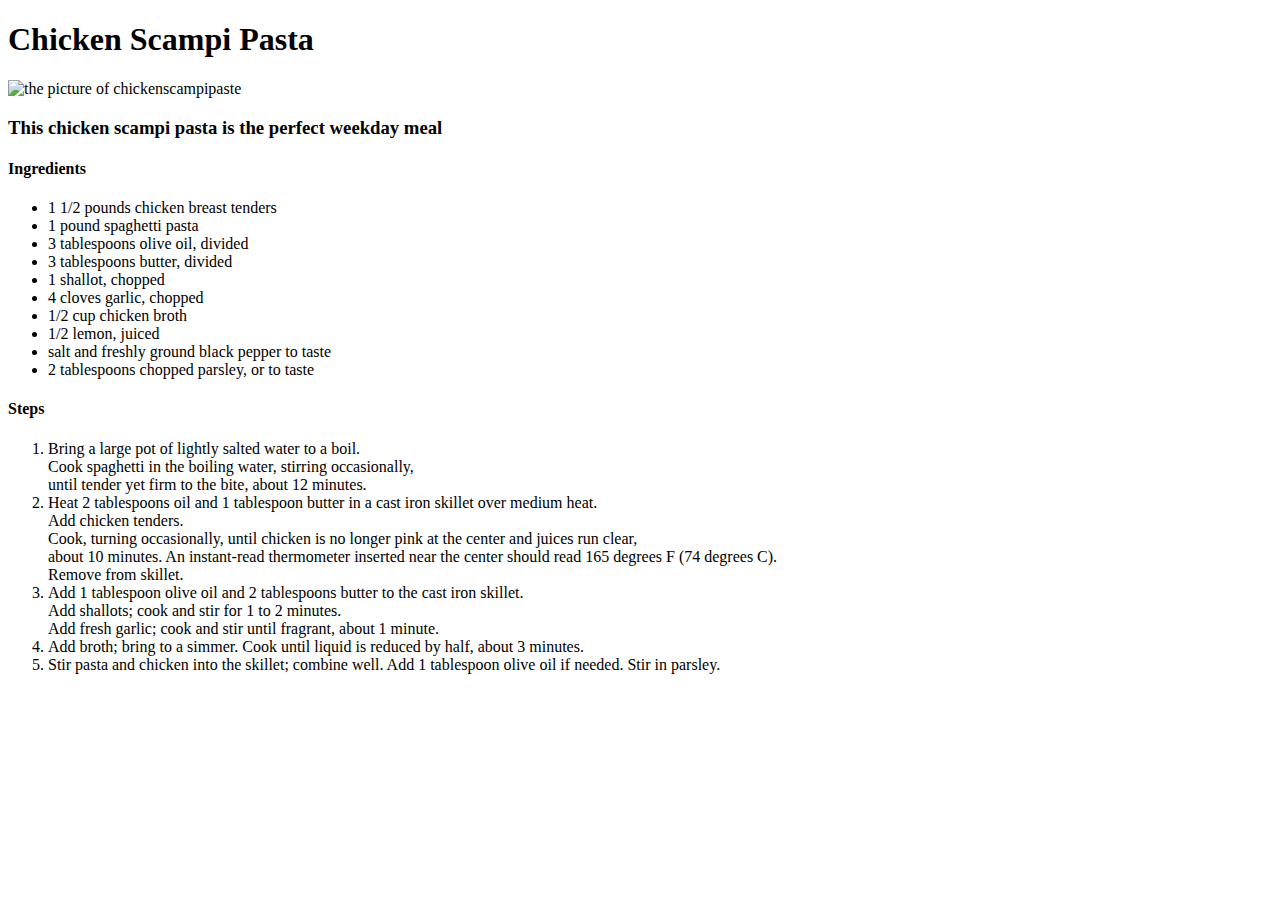
==== recipes/chickenscampipaste.html @ ad460499 "Add new recipe page in the website" ====
<!DOCTYPE html>
<html lang="en">
<head>
    <meta charset="UTF-8">
   
    <title>Document</title>
</head>
<body>
    <h1>Chicken Scampi Pasta</h1>
    <img src="https://www.allrecipes.com/thmb/Rly-mpp8OC4O4cr2k3VRpRnJR5w=/750x0/filters:no_upscale():max_bytes(150000):strip_icc():format(webp)/8636935_Chicken-Scampi-Pasta_Shelia-Johnson_4x3-5da7db73eee24fc8a0cbac43a939d295.jpg"
        alt="the picture of chickenscampipaste">
    <h3>This chicken scampi pasta is the perfect weekday meal</h3>
    <h4>Ingredients</h4>
    <ul>
        <li>1 1/2 pounds chicken breast tenders</li>
        <li>1 pound spaghetti pasta</li>
        <li>3 tablespoons olive oil, divided</li>
        <li>3 tablespoons butter, divided</li>
        <li>1 shallot, chopped</li>
        <li>4 cloves garlic, chopped</li>
        <li>1/2 cup chicken broth</li>
        <li>1/2 lemon, juiced</li>
        <li>salt and freshly ground black pepper to taste</li>
        <li>2 tablespoons chopped parsley, or to taste</li>
    </ul>
    <h4>Steps</h4>
    <ol>
        <li>Bring a large pot of lightly salted water to a boil. <br>
            Cook spaghetti in the boiling water, stirring occasionally, <br>
            until tender yet firm to the bite, about 12 minutes.</li>
        <li>Heat 2 tablespoons oil and 1 tablespoon butter in a cast iron skillet over medium heat. <br>
            Add chicken tenders. <br>
            Cook, turning occasionally, until chicken is no longer pink at the center and juices run clear, <br>
            about 10 minutes. An instant-read thermometer inserted near the center should read 165 degrees F (74 degrees
            C). <br>
            Remove from skillet.</li>
        <li>Add 1 tablespoon olive oil and 2 tablespoons butter to the cast iron skillet. <br>
            Add shallots; cook and stir for 1 to 2 minutes. <br>
            Add fresh garlic; cook and stir until fragrant, about 1 minute.</li>
        <li>Add broth; bring to a simmer. Cook until liquid is reduced by half, about 3 minutes.</li>
        <li>Stir pasta and chicken into the skillet; combine well. Add 1 tablespoon olive oil if needed. Stir in
            parsley.</li>

    </ol>
</body>
</html>
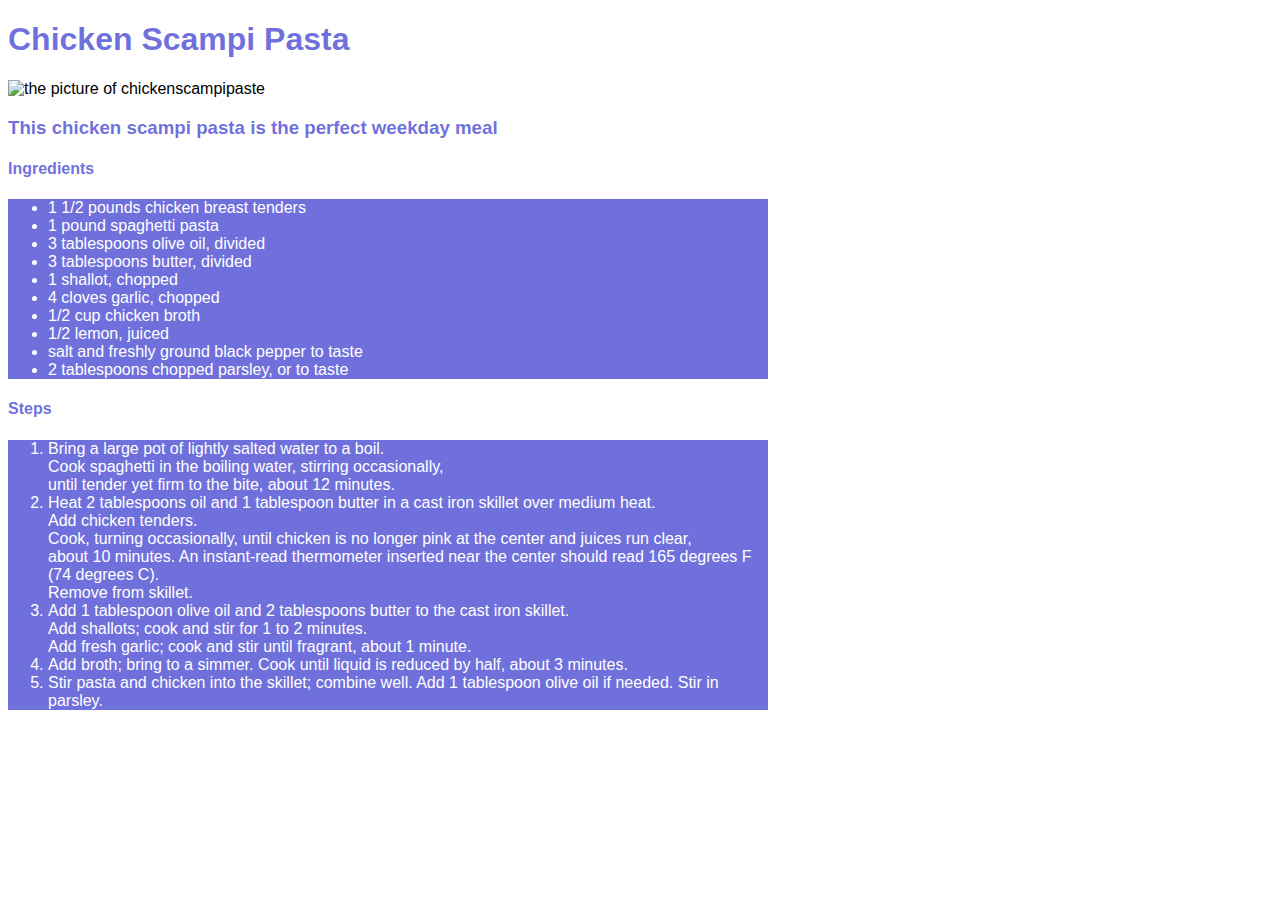
==== commit 53ea915e: "Learn to add styles to the hmtl documents" ====
--- a/recipes/chickenscampipaste.html
+++ b/recipes/chickenscampipaste.html
@@ -3,7 +3,8 @@
 <head>
     <meta charset="UTF-8">
    
-    <title>Document</title>
+    <title>Chiken Scampi Paste</title>
+   <link rel="stylesheet" href="styles/chickenscapipaste.css">
 </head>
 <body>
     <h1>Chicken Scampi Pasta</h1>
--- a/recipes/styles/chickenscapipaste.css
+++ b/recipes/styles/chickenscapipaste.css
@@ -0,0 +1,13 @@
+*{
+    font-family: Verdana, Geneva, Tahoma, sans-serif;
+}
+h1,h2,h3,h4{
+    font-weight: 800;
+    color: rgba(73, 73, 211, 0.789);
+   
+}
+ul,ol{
+    background-color: rgba(73, 73, 211, 0.789);
+    color: white;
+    width: 720px;
+}